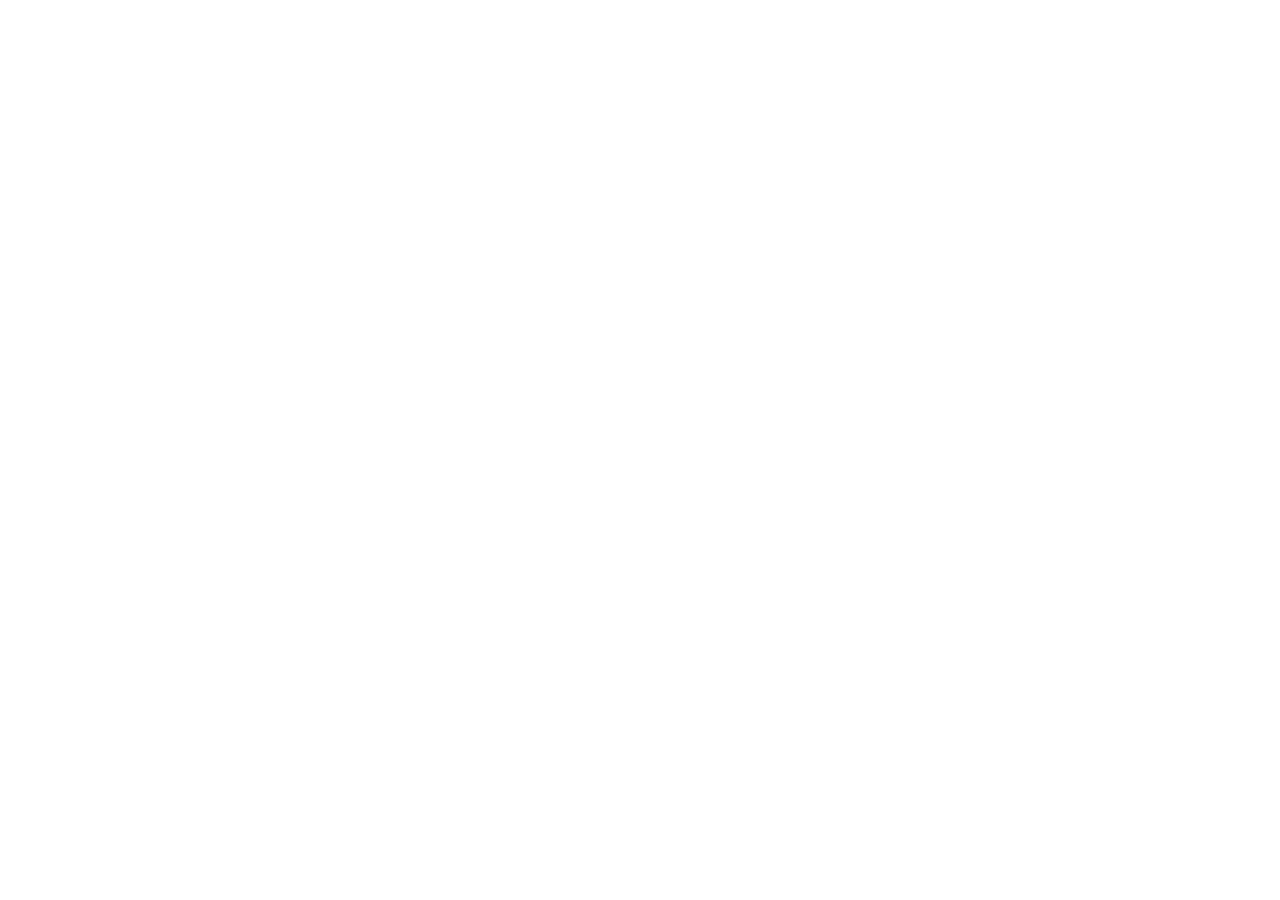
==== WealthManage/templates/home.html @ dbf208f1 "*Chnaged directories of frontend files *Added folder distribution to help out" ====
<!DOCTYPE html>
<html lang="en">
<head>
    <meta charset="UTF-8">
    <meta name="viewport" content="width=device-width, initial-scale=1.0">
    <link rel="stylesheet" href="/WealthManage/static/css/home.css">
    <title>Home Page</title>
</head>
<body>
    
</body>
</html>
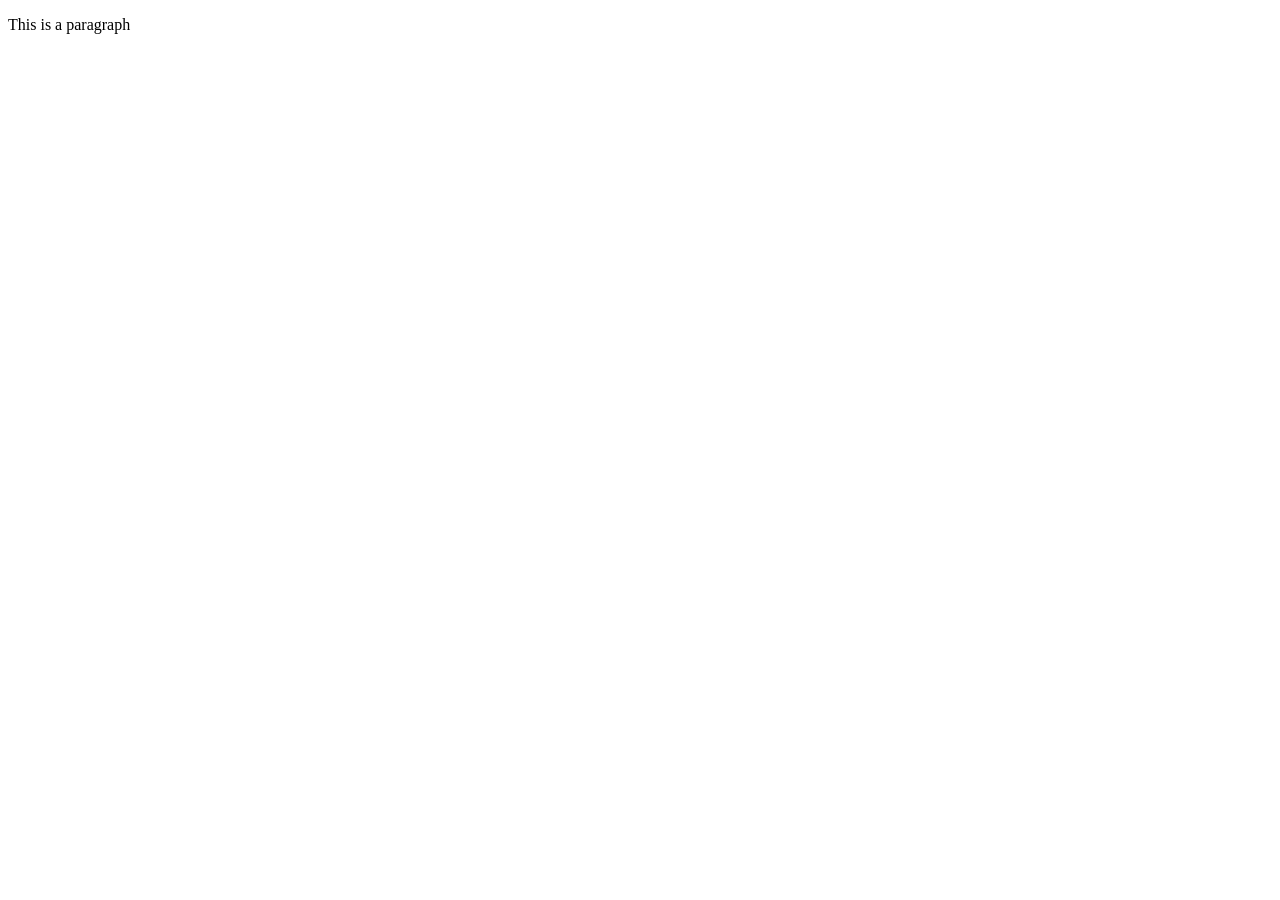
==== commit 480f6200: "*Sign Page Creation of Wealth ManageMent *Fixed issues with css not working" ====
--- a/WealthManage/templates/home.html
+++ b/WealthManage/templates/home.html
@@ -3,10 +3,10 @@
 <head>
     <meta charset="UTF-8">
     <meta name="viewport" content="width=device-width, initial-scale=1.0">
-    <link rel="stylesheet" href="/WealthManage/static/css/home.css">
+    <link rel="stylesheet" href="/static/home.css">
     <title>Home Page</title>
 </head>
 <body>
-    
+    <p>This is a paragraph</p>
 </body>
 </html>
